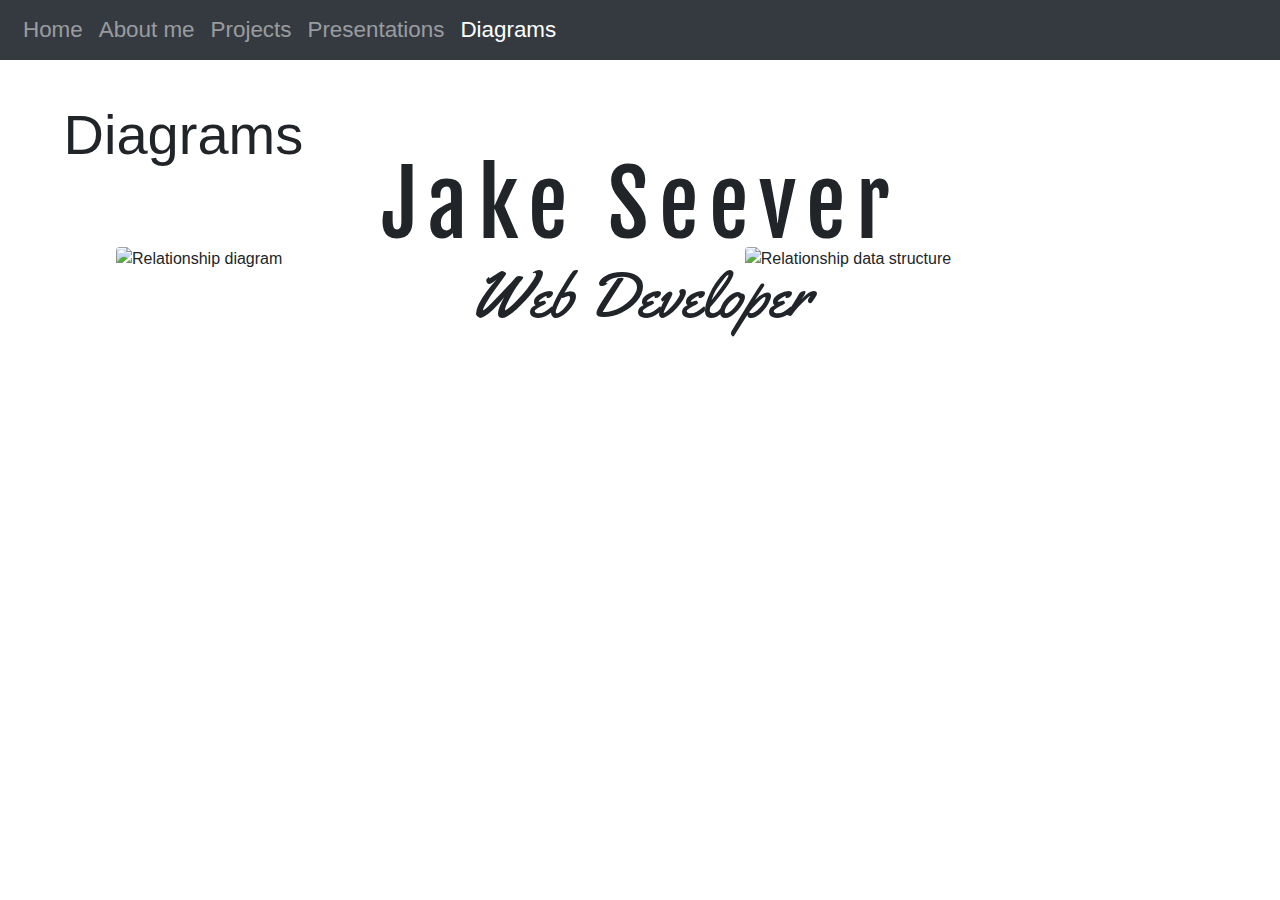
==== web-335/seever-diagrams.html @ 333415bf "Updating the 1.4 NoSQL diagrams images." ====
<!--
============================================
; Title:  seever-diagrams.html
; Author: Jake Seever
; Date:   04 May 2019
; Description: A page for the Web-335 Diagrams
;===========================================
-->

<!DOCTYPE html>

<html>

 <head>

  <meta charset="UTF-8">
  <title>Jake Seever Portfolio Site</title>

  <!-- Set the viewport width for responsiveness. -->
  <meta name="viewport" content="width=device-width, initial-scale=1">

  <!-- JavaScript for Bootstrap functionality -->
  <script src="https://code.jquery.com/jquery-3.3.1.slim.min.js" integrity="sha384-q8i/X+965DzO0rT7abK41JStQIAqVgRVzpbzo5smXKp4YfRvH+8abtTE1Pi6jizo" crossorigin="anonymous"></script>
  <script src="https://stackpath.bootstrapcdn.com/bootstrap/4.3.1/js/bootstrap.min.js" integrity="sha384-JjSmVgyd0p3pXB1rRibZUAYoIIy6OrQ6VrjIEaFf/nJGzIxFDsf4x0xIM+B07jRM" crossorigin="anonymous"></script>

  <!-- CSS (load bootstrap from a CDN) -->
  <link href="https://fonts.googleapis.com/css?family=Fjalla+One|Hind+Guntur:400,500,700|Yellowtail" rel="stylesheet">
  <link rel="stylesheet" href="https://stackpath.bootstrapcdn.com/bootstrap/4.3.1/css/bootstrap.min.css"
  integrity="sha384-ggOyR0iXCbMQv3Xipma34MD+dH/1fQ784/j6cY/iJTQUOhcWr7x9JvoRxT2MZw1T" crossorigin="anonymous" />
  <link rel="stylesheet" href="../css/main.css" type="text/css" />

  <!-- Link to the sites main JavaScript file. -->
  <script type="text/javascript" src="../scripts/site.js"></script>

  <!-- Add a favicon. -->
  <link rel="shortcut icon" href="../images/favicon.png" type="image/x-icon">

 </head>

  <body>

   <a href="#maincontent" id="skip">Skip to main content</a> <!-- Not visible on the screen, for screen readers. -->

    <!-- Create a navigation bar using Bootstrap-->
    <nav id="navBar" class="fixed-top navbar-expand-xs bg-dark navbar-dark navbar-expand-lg">
     <div class="container-fluid">

       <!-- Button to toggle the navigation-->
      <button class="navbar-toggler" type="button" data-toggle="collapse" data-target="#navbarToggle" aria-controls="navbarSupportedContent" aria-expanded="false" aria-label="Toggle navigation">
       <span class="navbar-toggler-icon"></span>
      </button>

     <div class="collapse navbar-collapse" id="navbarToggle">

        <ul class="navbar-nav mr-auto">

          <!-- Link to the Home page -->
        <li class="nav-item">
           <a class="nav-link" href="../index.html">Home</a>
        </li>

        <!-- Link to the About Page -->
        <li class="nav-item">
          <a class="nav-link"  href="../index.html#aboutH1">About me</a>
        </li>

        <!-- Link to the Projects us page-->
        <li class="nav-item">
          <a class="nav-link" href="../index.html#projectsH1">Projects</a>
        </li>

        <!-- Link to the Projects us page-->
        <li class="nav-item">
          <a class="nav-link" href="../web-420/seever-rest.html">Presentations</a>
        </li>

        <!-- Link to the Projects us page-->
        <li class="nav-item active">
          <a class="nav-link" href="seever-diagrams.html">Diagrams</a>
        </li>

      </ul>

     </div> <!-- End of the collapse div. -->

    </div> <!-- End of the container div. -->

   </nav>

   <div id="bannerRow">

     <img src="../images/Beach-Banner.jpg" id="bannerImg" class="img-fluid" alt="Beach image">

     <div class="caption">

       <h1 class="h1 centered" id="bannerH1">Jake Seever</h1>
       <h2 class="h2 centered" id="bannerH2">Web Developer</h2>

     </div> <!-- End of caption div. -->

   </div> <!-- End of banner row. -->

   <main id="mainContent">

    <div class="row">

     <h1 class="h1" id="diagramsH1">Diagrams</h1>

     <!-- Diagram content below. -->

     <div class="row" id="diagramRow">

        <div class="col-sm-6 col-lg-4 imgDiv">
          <img src="../nosql-data-diagrams/seever-assignment1.4.PNG" class="img-fluid rounded" alt="Relationship diagram">
        </div>

        <div class="col-sm-6 col-lg-4 imgDiv">
          <img src="../nosql-data-diagrams/seever-assignment1.4-data-structure.PNG" class="img-fluid rounded" alt="Relationship data structure">
        </div>

     </div> <!-- End of diagramRow-->

  </main>

  <footer class="footer">
    <div id="footerContent"></div>
  </footer>

 </body>

</html>
---- css/main.css ----
/*
============================================
; Title:  main.css
; Author: Jake Seever
; Date:   03 March 2019
; Description: Global styling for the Jake Seever Portfolio Site
;===========================================
*/


/* Main Styles */

html, body {
  top:0;
  left: 0;
  max-width: 100%;
  overflow-x: hidden;
  min-width: 510px;
}

main {
  width: 100%;
}

#skip {
  left: 999;
}

/* Banner Styles */

#bannerImg {
  width: 100%;
  height: auto;
}

#bannerH1 {
  font-family: 'Fjalla One', sans-serif;
  letter-spacing: 11px;
  display: block;
  font-size: 5.5rem;
  width: 100%;
  min-width: 510px;
  margin: auto;
}
#bannerH2 {
  font-family: 'Yellowtail', cursive;
  display: block;
  font-size: 4.0rem;
  width: 100%;
  min-width: 510px;
  margin: auto;
}

.caption {
  position: absolute;
  top: 25%;
  left: 40%;
  transform: translate( -25%, -40% );
  text-align: center;
}

/* Navigation Styles */

#navBar {
  padding-top: .4%;
  padding-bottom: .4%;
  min-height: 20px;
  font-size: 1.3rem;
}

.nav-link {
  font-size: 1.4rem;
}

/* Row Styles */

#aboutRow {
  border: 1px solid black;
}
#projectsGallery, #personalRow, #diagramRow {
  padding: 2%;
  width: 100%;
}

#personalRow {
  background-color: gray;
  border-bottom: 1px solid black;
  width: 101.5%;
}

/* Image Styles */

.imgDiv {
  display: block;
  clear: both;
  height: auto;
  margin: auto;
  margin-top: 2%;
  margin-bottom: 2%;
}

.imgLink {
  width: 100%;
  height: auto;
}

.projectImage {
  box-shadow: 0 3px 6px 0 rgba(0,0,0,0.08);
  transition: box-shadow 0.2s ease-in-out;
}

.projectImage:hover {
  box-shadow: 0 10px 26px 8px rgba(0, 0, 0, 0.1);
}

#personalRow img {
  border: 2px solid black;
}

/* Heading and Text Styles */

#aboutJake {
  font-family: 'Hind Guntur', sans-serif;
  font-size: 1.7rem;
  line-height: 1.7;
  margin-left: 5%;
  margin-right: 5%;
  margin-bottom: 6%;
}

#aboutH1, #projectsH1, #diagramsH1, #presentationsH1{
  font-size: 3.5rem;
  display: block;
  width: 100%;
  margin-left: 6%;
  margin-top: 4%;
  margin-bottom: 2%;
}

.figure-caption {
  margin-top: 2%;
  margin-left: 3%;
}

/* Video Styles */
.presentationVideo {
  margin-left: auto;
}

/* Footer Styles */

.footer {
  position: fixed;
  left: 0;
  bottom: 0;
  width: 100%;
  background-color: #292b2c;
  color: white;
  text-align: center;
}

/* CSS to support different screen sizes */

@media screen and (max-width: 1080px) {
  #bannerH1 {
    font-size: 4.0rem;
  }
  #bannerH2 {
    font-size: 3.0rem;
  }
  .caption {
    top: 15%;
  }
  #aboutH1, #projectsH1{
    font-size: 2.75rem;
  }
  #navBar {
    font-size: 1.3rem;
  }
}

@media screen and (max-width: 768px) {
  #bannerH1 {
    font-size: 3.2rem;
  }
  #bannerH2 {
    font-size: 2.5rem;
  }

  #aboutH1, #projectsH1{
    font-size: 2.2rem;
  }
  #navBar {
    font-size: 1.1rem;
  }
  #aboutJake{
    font-size: 1.4rem;
  }
  .caption {
    margin-top: 3%;
    margin-bottom: 3%;
    top: 6%;
    left: 12%;
    transform: translate( -6%, -12% );
  }
}
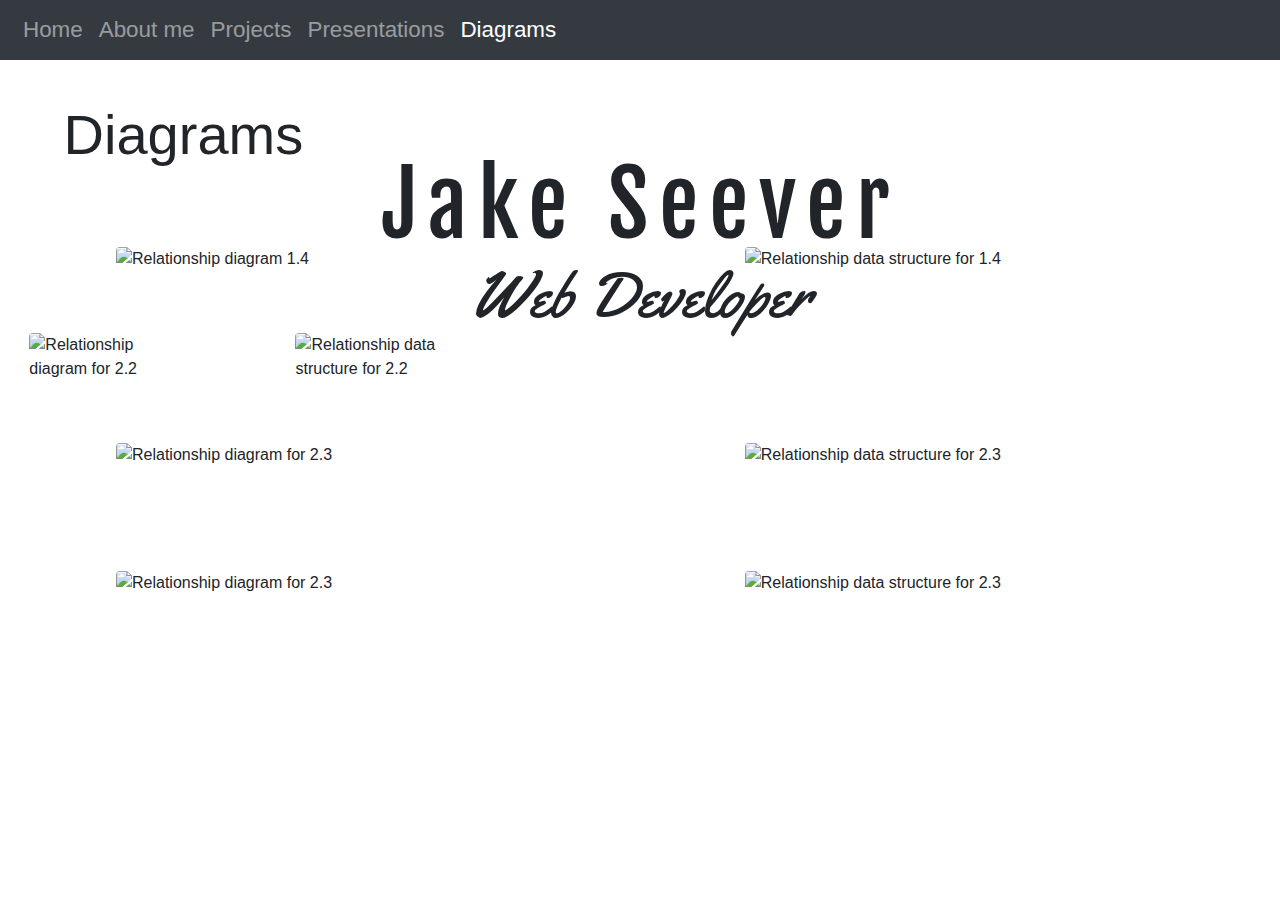
==== commit 0fa2a9cc: "Adding the web-335 exercise 3.2 files." ====
--- a/web-335/seever-diagrams.html
+++ b/web-335/seever-diagrams.html
@@ -111,14 +111,50 @@
      <div class="row" id="diagramRow">
 
         <div class="col-sm-6 col-lg-4 imgDiv">
-          <img src="../nosql-data-diagrams/seever-assignment1.4.PNG" class="img-fluid rounded" alt="Relationship diagram">
+          <img src="../nosql-data-diagrams/seever-assignment1.4.PNG" class="img-fluid rounded" alt="Relationship diagram 1.4">
         </div>
 
         <div class="col-sm-6 col-lg-4 imgDiv">
-          <img src="../nosql-data-diagrams/seever-assignment1.4-data-structure.PNG" class="img-fluid rounded" alt="Relationship data structure">
+          <img src="../nosql-data-diagrams/seever-assignment1.4-data-structure.PNG" class="img-fluid rounded" alt="Relationship data structure for 1.4">
         </div>
 
      </div> <!-- End of diagramRow-->
+
+     <div class="row" id="diagramRow2">
+
+        <div class="col-sm-6 col-lg-4 imgDiv">
+          <img src="../nosql-data-diagrams/seever-assignment2.2-ord.PNG" class="img-fluid rounded" alt="Relationship diagram for 2.2">
+        </div>
+
+        <div class="col-sm-6 col-lg-4 imgDiv">
+          <img src="../nosql-data-diagrams/seever-assignment2.2-dataStructure.PNG" class="img-fluid rounded" alt="Relationship data structure for 2.2">
+        </div>
+
+     </div> <!-- End of diagramRow 2-->
+
+     <div class="row" id="diagramRow">
+
+        <div class="col-sm-6 col-lg-4 imgDiv">
+          <img src="../nosql-data-diagrams/seever-assignment2.3.PNG" class="img-fluid rounded" alt="Relationship diagram for 2.3">
+        </div>
+
+        <div class="col-sm-6 col-lg-4 imgDiv">
+          <img src="../nosql-data-diagrams/seever-assignment-2.3-dataStructure.PNG" class="img-fluid rounded" alt="Relationship data structure for 2.3">
+        </div>
+
+     </div> <!-- End of diagramRow 3-->
+
+     <div class="row" id="diagramRow">
+
+      <div class="col-sm-6 col-lg-4 imgDiv">
+        <img src="../nosql-data-diagrams/seever-exercise-3.2-ORD.png" class="img-fluid rounded" alt="Relationship diagram for 2.3">
+      </div>
+
+      <div class="col-sm-6 col-lg-4 imgDiv">
+        <img src="../nosql-data-diagrams/seever-exercise-3.2-dataStructure.png" class="img-fluid rounded" alt="Relationship data structure for 2.3">
+      </div>
+
+   </div> <!-- End of diagramRow 4-->
 
   </main>
 
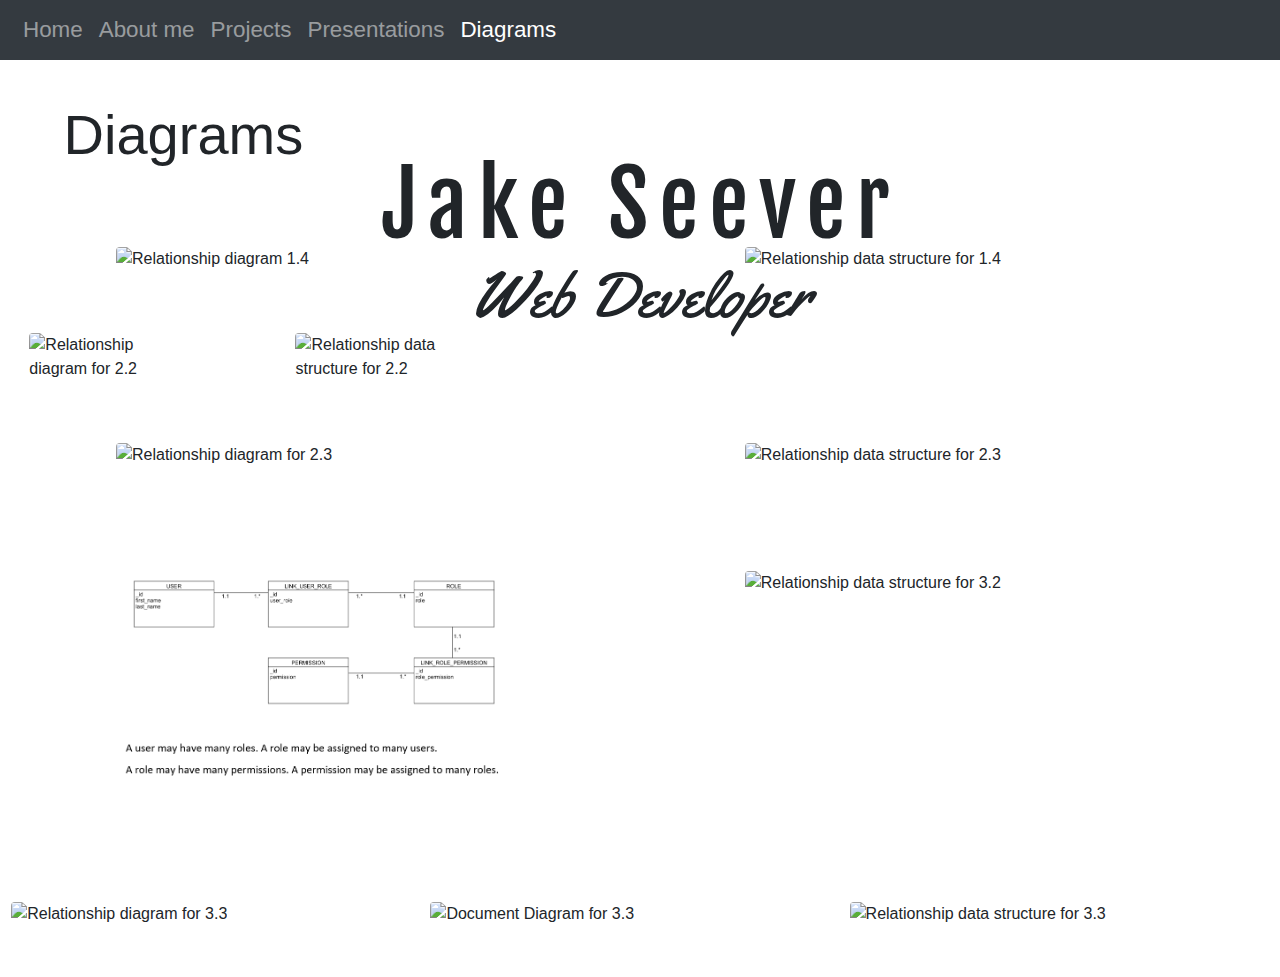
==== commit cdff6918: "Updating 3.3 file extensions" ====
--- a/web-335/seever-diagrams.html
+++ b/web-335/seever-diagrams.html
@@ -147,14 +147,30 @@
      <div class="row" id="diagramRow">
 
       <div class="col-sm-6 col-lg-4 imgDiv">
-        <img src="../nosql-data-diagrams/seever-exercise-3.2-ORD.png" class="img-fluid rounded" alt="Relationship diagram for 2.3">
+        <img src="../nosql-data-diagrams/seever-exercise-3.2-ORD.PNG" class="img-fluid rounded" alt="Relationship diagram for 3.2">
       </div>
 
       <div class="col-sm-6 col-lg-4 imgDiv">
-        <img src="../nosql-data-diagrams/seever-exercise-3.2-dataStructure.png" class="img-fluid rounded" alt="Relationship data structure for 2.3">
+        <img src="../nosql-data-diagrams/seever-exercise-3.2-data-Structure.PNG" class="img-fluid rounded" alt="Relationship data structure for 3.2">
       </div>
 
    </div> <!-- End of diagramRow 4-->
+
+   <div class="row" id="diagramRow">
+
+    <div class="col-sm-4 col-lg-4 imgDiv">
+      <img src="../nosql-data-diagrams/seever-assignment-3.3-ORD.PNG" class="img-fluid rounded" alt="Relationship diagram for 3.3">
+    </div>
+
+    <div class="col-sm-4 col-lg-4 imgDiv">
+      <img src="../nosql-data-diagrams/seever-assignment-3.3-DocumentDiagram.PNG" class="img-fluid rounded" alt="Document Diagram for 3.3">
+    </div>
+
+    <div class="col-sm-4 col-lg-4 imgDiv">
+      <img src="../nosql-data-diagrams/seever-assignment-3.3-DataStructure.PNG" class="img-fluid rounded" alt="Relationship data structure for 3.3">
+    </div>
+
+ </div> <!-- End of diagramRow 5-->
 
   </main>
 
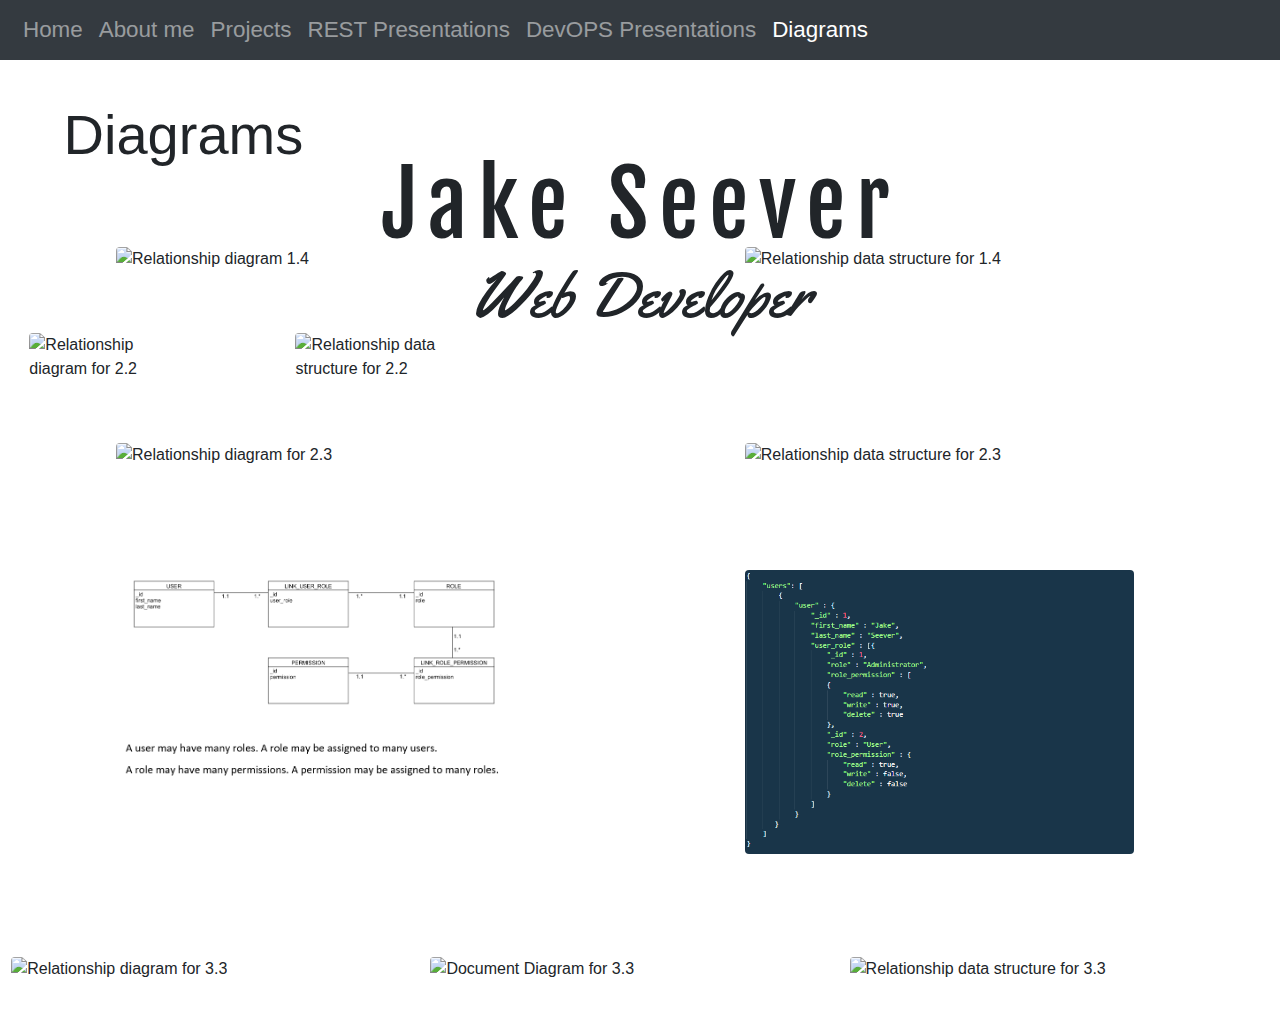
==== commit 149206fd: "Adding the DevOps page and first presentation." ====
--- a/web-335/seever-diagrams.html
+++ b/web-335/seever-diagrams.html
@@ -71,8 +71,13 @@
 
         <!-- Link to the Projects us page-->
         <li class="nav-item">
-          <a class="nav-link" href="../web-420/seever-rest.html">Presentations</a>
+          <a class="nav-link" href="../web-420/seever-rest.html">REST Presentations</a>
         </li>
+
+         <!-- Link to the Projects us page-->
+         <li class="nav-item">
+            <a class="nav-link" href="../web-430/seever-tech-value-stream.html">DevOPS Presentations</a>
+         </li>
 
         <!-- Link to the Projects us page-->
         <li class="nav-item active">
@@ -151,7 +156,7 @@
       </div>
 
       <div class="col-sm-6 col-lg-4 imgDiv">
-        <img src="../nosql-data-diagrams/seever-exercise-3.2-data-Structure.PNG" class="img-fluid rounded" alt="Relationship data structure for 3.2">
+        <img src="../nosql-data-diagrams/seever-exercise-3.2-DataStructure.PNG" class="img-fluid rounded" alt="Relationship data structure for 3.2">
       </div>
 
    </div> <!-- End of diagramRow 4-->
